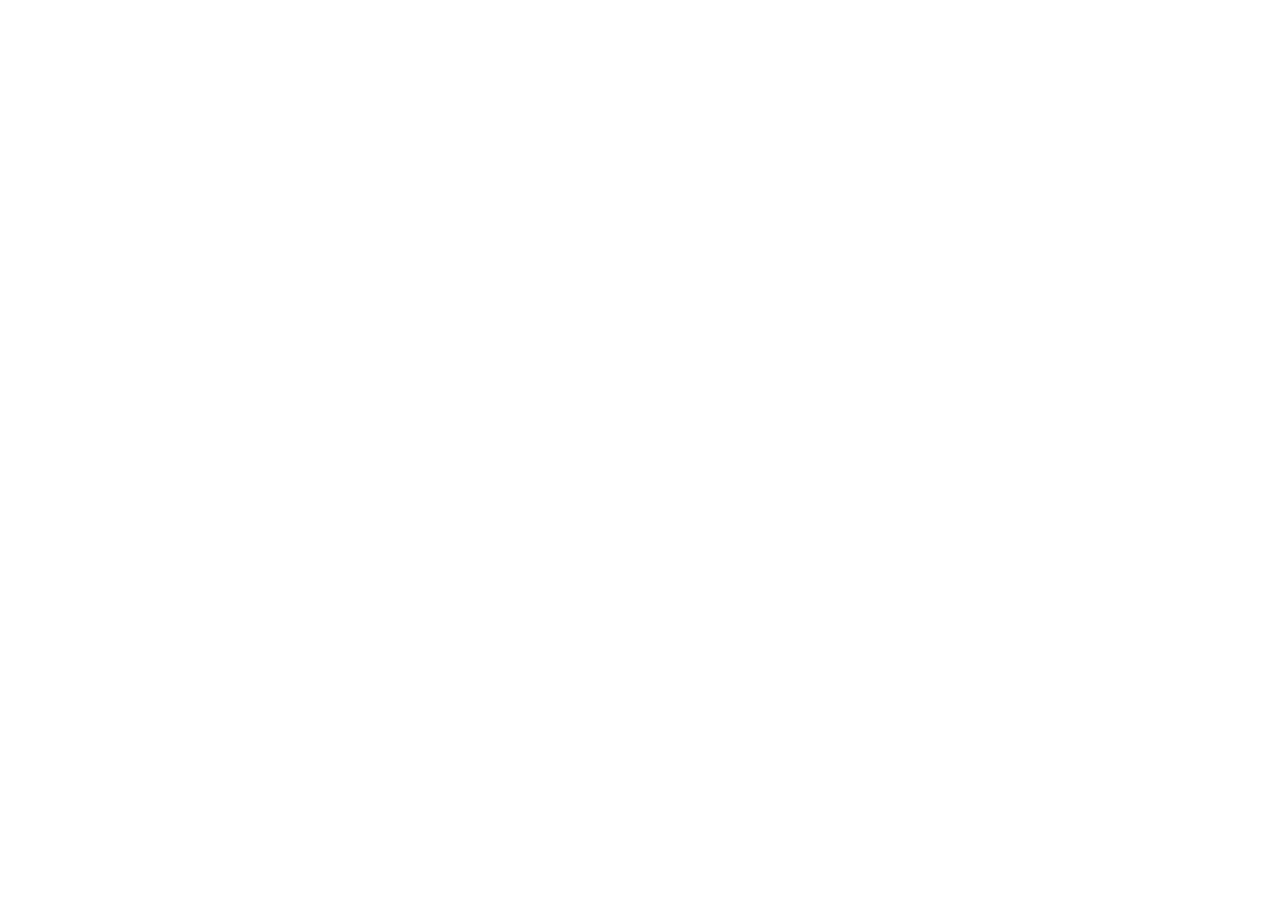
==== index.html @ d4873a6d "первый комит" ====
<!DOCTYPE html>
<html lang="en">
<head>
    <meta charset="UTF-8">
    <meta name="viewport" content="width=device-width, initial-scale=1.0">
    <title>Document</title>
</head>
<body>
    <script src = "./index.js" type="module"></script>
</body>
</html>
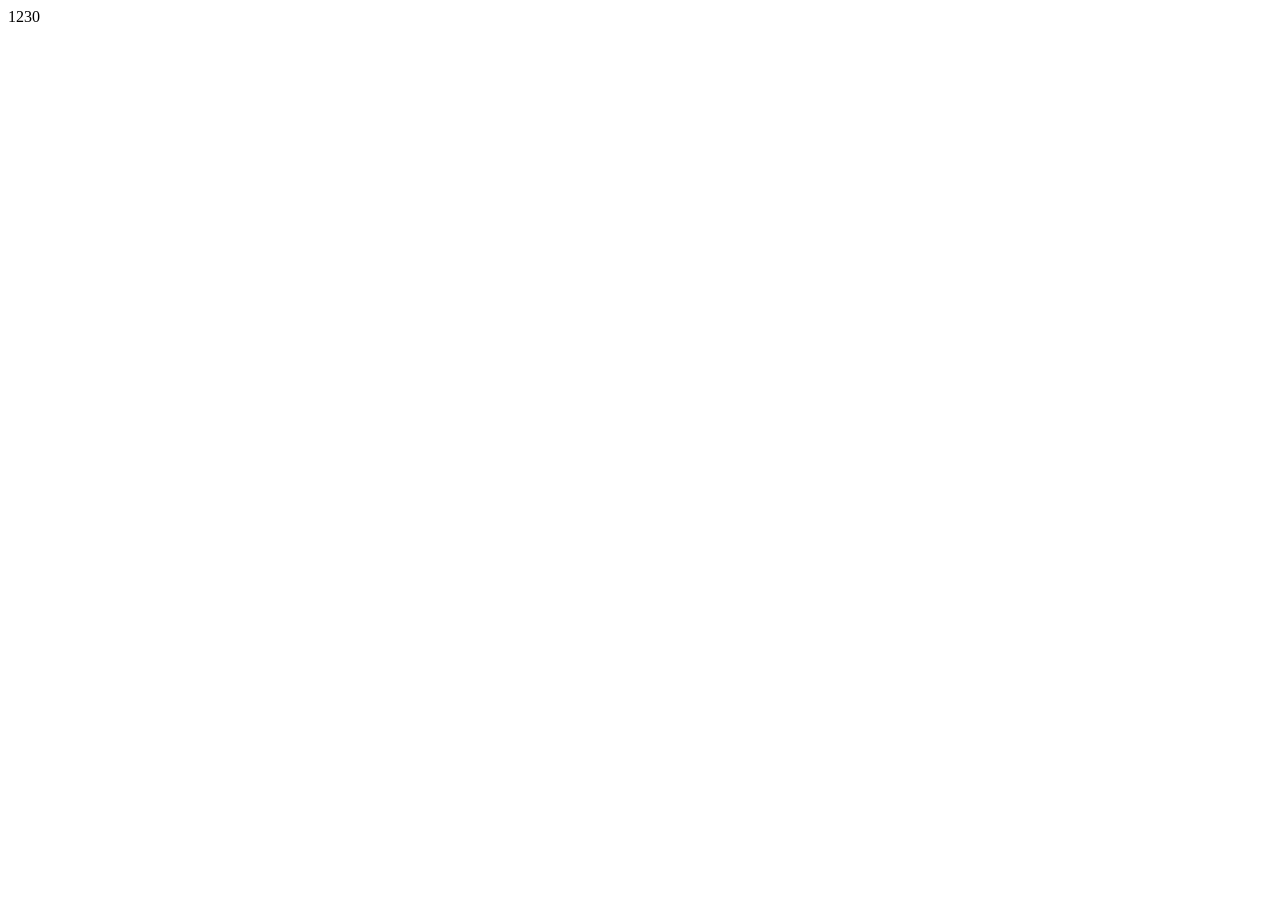
==== commit ca3b4530: "fwef" ====
--- a/index.html
+++ b/index.html
@@ -6,6 +6,5 @@
     <title>Document</title>
 </head>
 <body>
-    <script src = "./index.js" type="module"></script>
-</body>
+    1230
 </html>
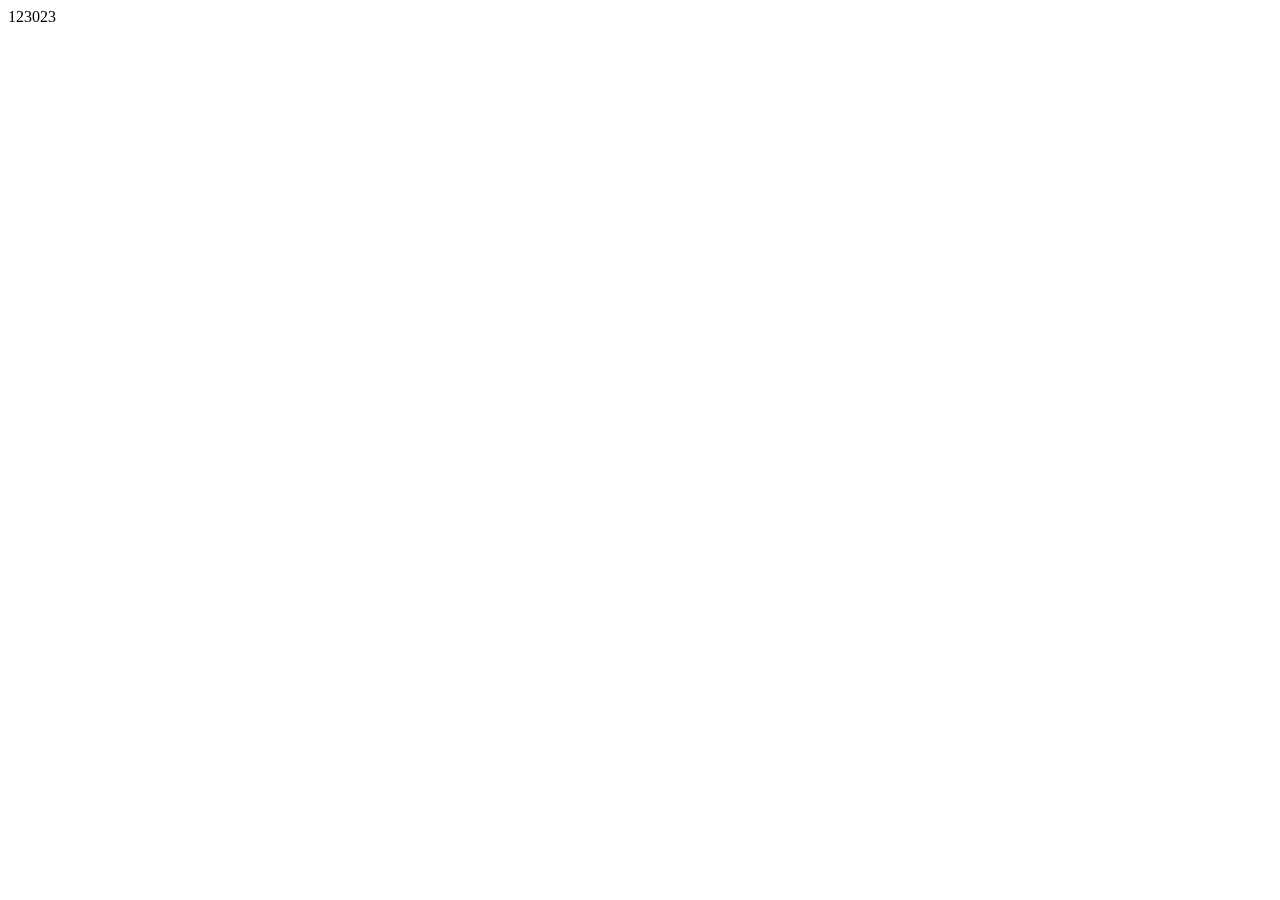
==== commit 9fb0f831: "fwef" ====
--- a/index.html
+++ b/index.html
@@ -6,5 +6,5 @@
     <title>Document</title>
 </head>
 <body>
-    1230
+    123023
 </html>
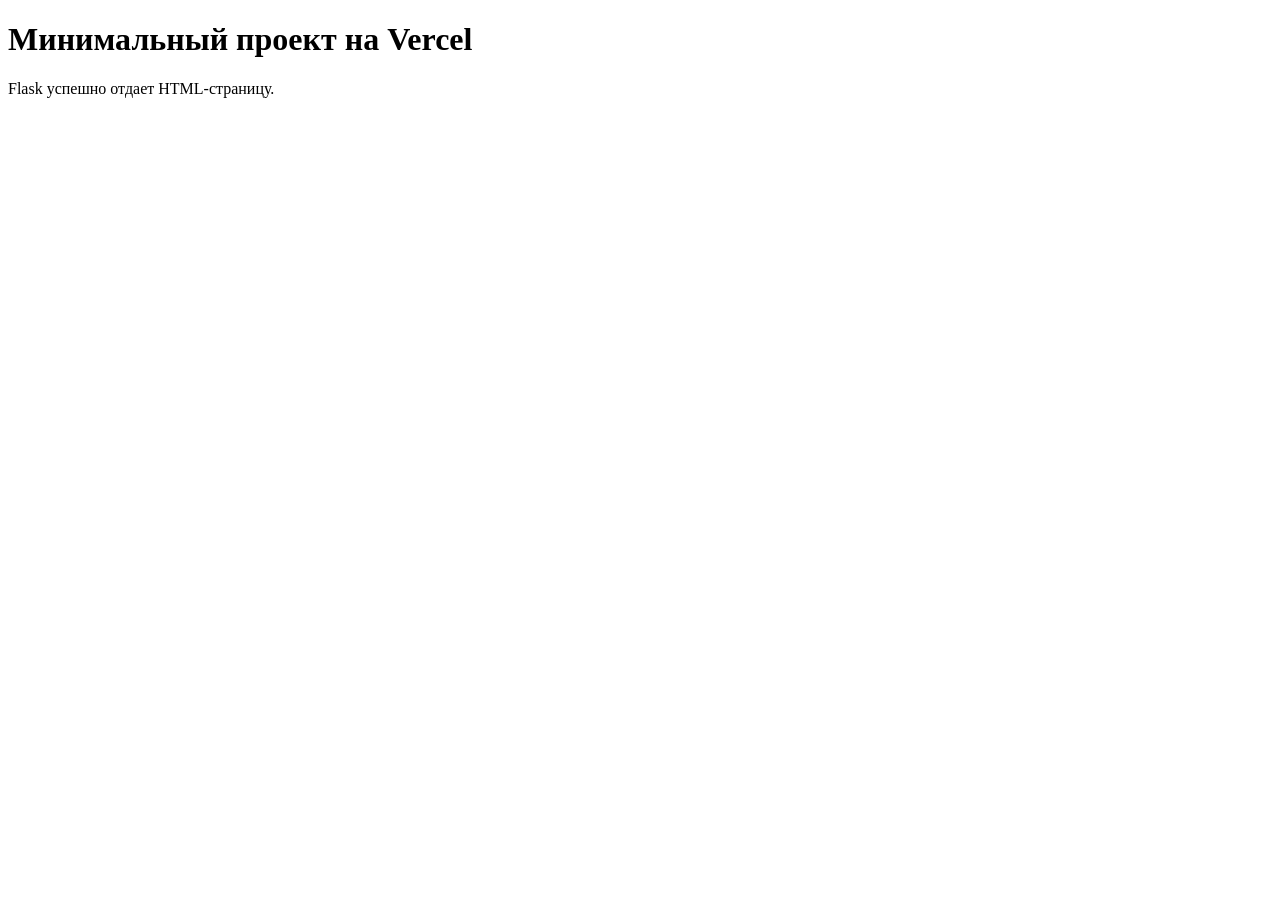
==== commit 6c489930: "1" ====
--- a/index.html
+++ b/index.html
@@ -1,10 +1,12 @@
 <!DOCTYPE html>
-<html lang="en">
+<html lang="ru">
 <head>
     <meta charset="UTF-8">
     <meta name="viewport" content="width=device-width, initial-scale=1.0">
-    <title>Document</title>
+    <title>Vercel + Flask</title>
 </head>
 <body>
-    123023
+    <h1>Минимальный проект на Vercel</h1>
+    <p>Flask успешно отдает HTML-страницу.</p>
+</body>
 </html>
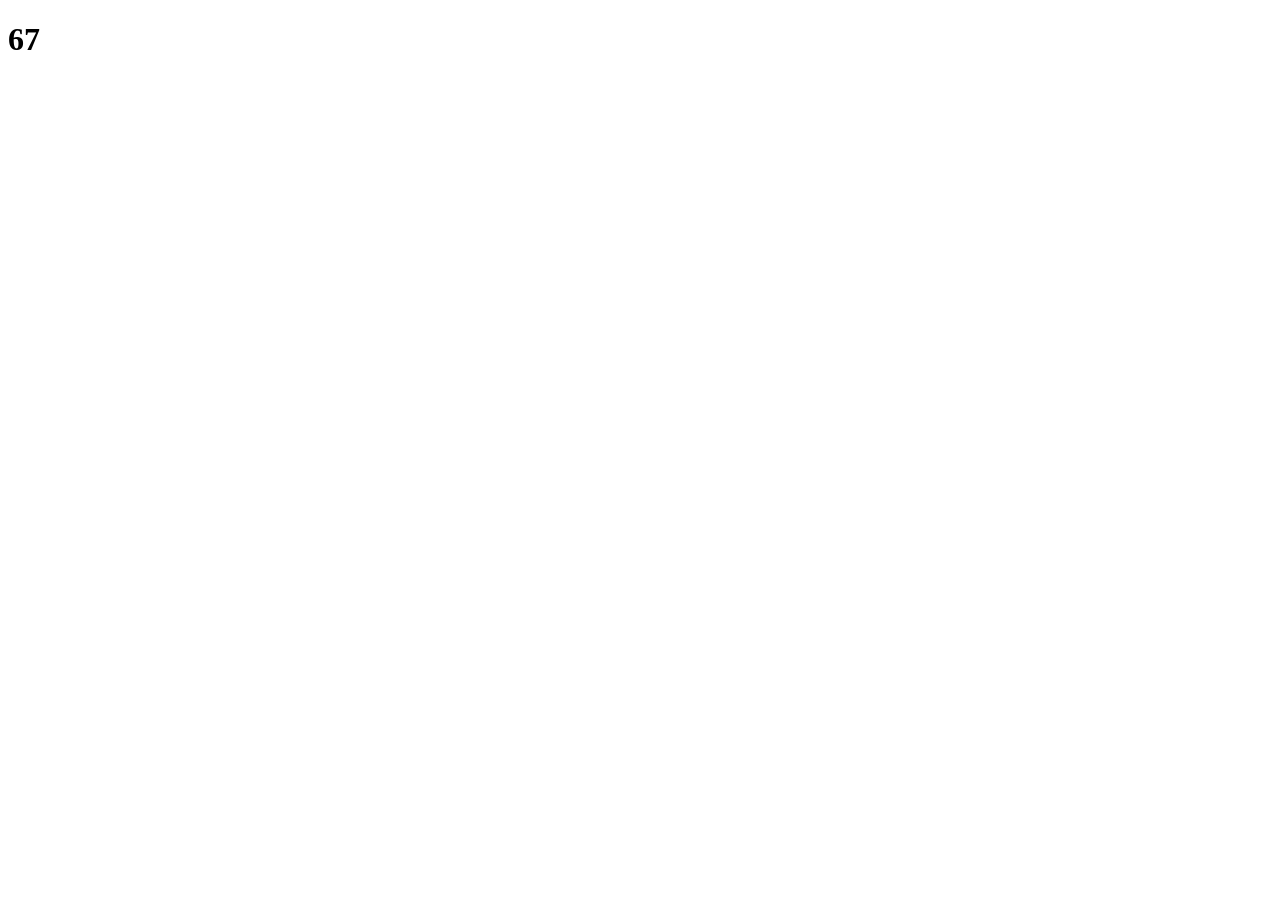
==== commit 16f83a25: "Update index.html" ====
--- a/index.html
+++ b/index.html
@@ -6,7 +6,7 @@
     <title>Vercel + Flask</title>
 </head>
 <body>
-    <h1>Минимальный проект на Vercel</h1>
-    <p>Flask успешно отдает HTML-страницу.</p>
+    <h1>67</h1>
+
 </body>
 </html>
